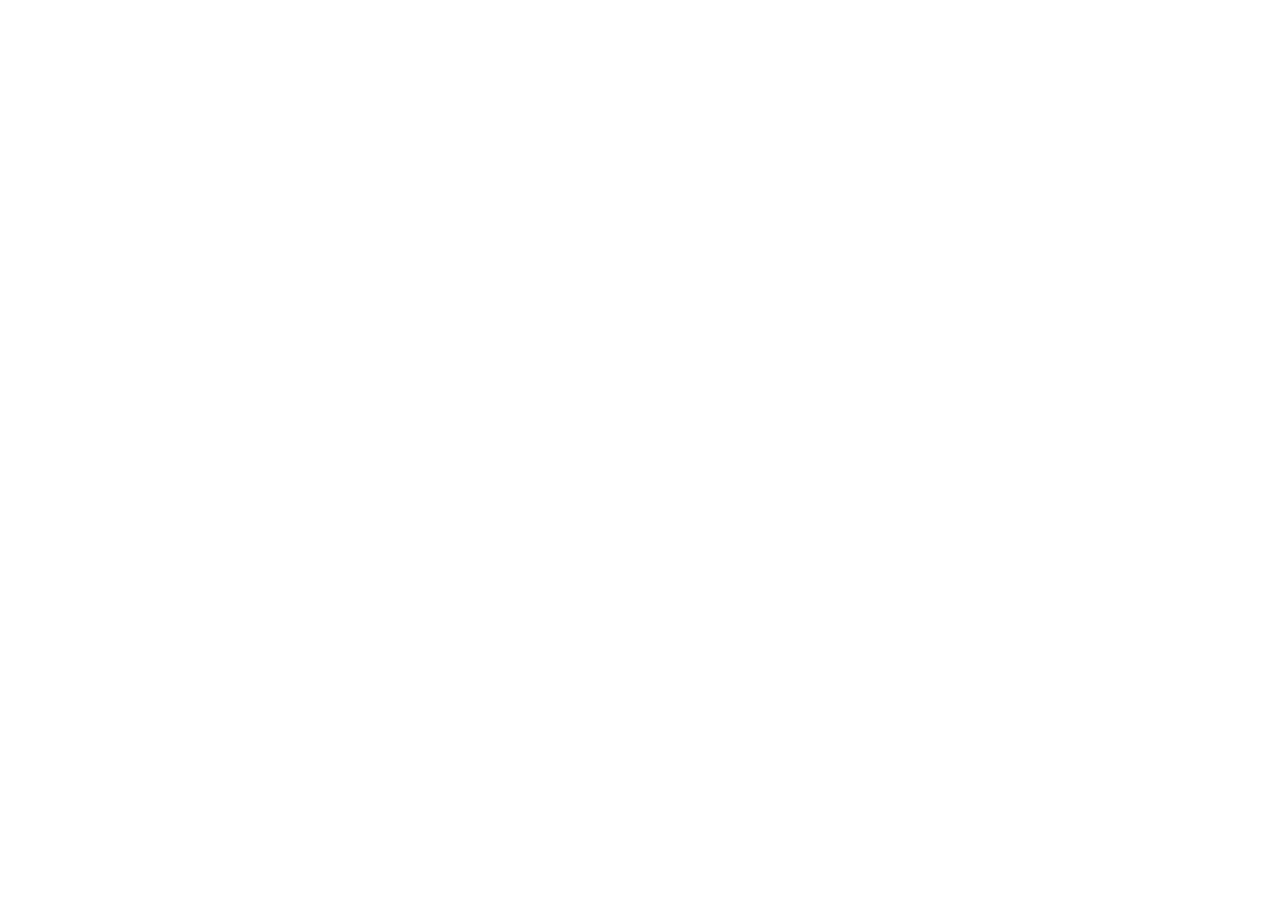
==== index.html @ 42cfa44c "primeiro commit" ====
<!DOCTYPE html>
<html lang="en">

<head>
    <meta charset="UTF-8">
    <meta name="viewport" content="width=device-width, initial-scale=1.0">
    <title>Document</title>
    <link rel="stylesheet" href="style.css">
</head>

<body>



</body>

</html>
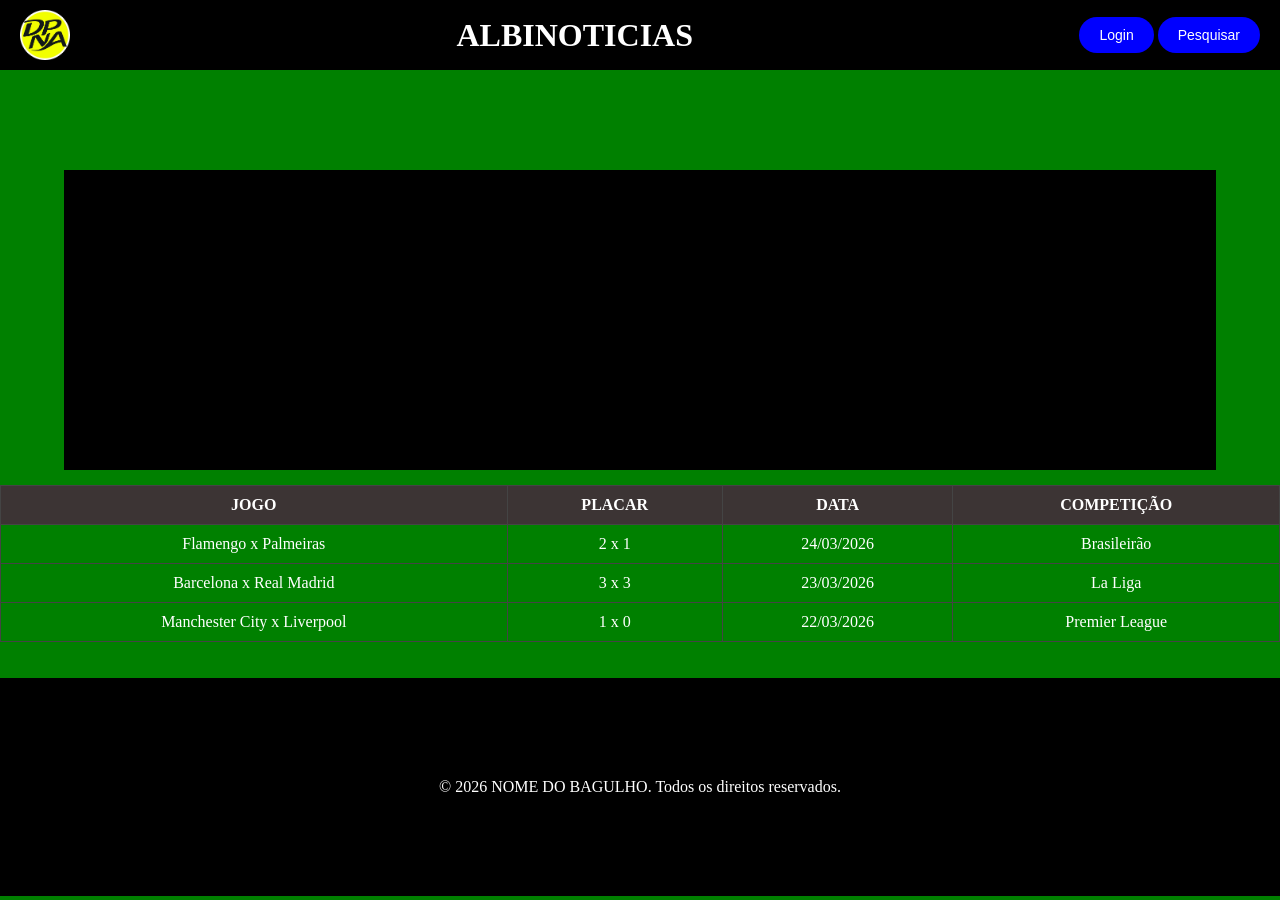
==== commit a7481af4: "Add files via upload" ====
--- a/index.html
+++ b/index.html
@@ -1,17 +1,89 @@
-<!DOCTYPE html>
-<html lang="en">
-
-<head>
-    <meta charset="UTF-8">
-    <meta name="viewport" content="width=device-width, initial-scale=1.0">
-    <title>Document</title>
-    <link rel="stylesheet" href="style.css">
-</head>
-
-<body>
-
-
-
-</body>
-
+<!DOCTYPE html>
+<html lang="pt-br">
+
+<head>
+    <meta charset="UTF-8">
+    <meta name="viewport" content="width=device-width, initial-scale=1.0">
+    <title>Inicio / ALBINOTICIAS</title>
+    <link rel="stylesheet" href="style.css">
+</head>
+
+<body>
+
+    <div class="container">
+        <img src="logoDPNA.png" alt="Logo">
+        <h1 style="color: white;">
+            ALBINOTICIAS
+        </h1>
+
+        <div class="btLogin">
+            <input class="login" type="button" value="Login" onclick="window.location.href = 'login.html'">
+            <input class="login" type="button" value="Pesquisar" onclick="window.location.href = 'pesq.html'">
+        </div>
+    </div>
+
+    <center>
+        <div class="bannerInicio"></div>
+
+        <div style="display: none;" class="videosPrev">
+            <ul>
+                <a href="" target="_blank">
+                    <img src="" alt="Video 1">
+                    <p>Video 1</p>
+                </a>
+            </ul>
+            <ul>
+                <a href="" target="_blank">
+                    <img src="" alt="Video 2">
+                    <p>Video 2</p>
+                </a>
+            </ul>
+            <ul>
+                <a href="" target="_blank">
+                    <img src="" alt="Video 3">
+                    <p>Video 3</p>
+                </a>
+            </ul>
+        </div>
+
+        <div class="coment"></div>
+
+        <table>
+            <thead>
+                <tr style="background-color: #3c3434;">
+                    <th class="tabela">JOGO</th>
+                    <th class="tabela">PLACAR</th>
+                    <th class="tabela">DATA</th>
+                    <th class="tabela">COMPETIÇÃO</th>
+                </tr>
+            </thead>
+            <tbody>
+                <tr>
+                    <td class="tabela">Flamengo x Palmeiras</td>
+                    <td class="tabela">2 x 1</td>
+                    <td class="tabela">24/03/2026</td>
+                    <td class="tabela">Brasileirão</td>
+                </tr>
+                <tr>
+                    <td class="tabela">Barcelona x Real Madrid</td>
+                    <td class="tabela">3 x 3</td>
+                    <td class="tabela">23/03/2026</td>
+                    <td class="tabela">La Liga</td>
+                </tr>
+                <tr>
+                    <td class="tabela">Manchester City x Liverpool</td>
+                    <td class="tabela">1 x 0</td>
+                    <td class="tabela">22/03/2026</td>
+                    <td class="tabela">Premier League</td>
+                </tr>
+            </tbody>
+        </table>
+        <br><br>
+        <footer>
+            <p>&copy; 2026 NOME DO BAGULHO. Todos os direitos reservados.</p>
+        </footer>
+    </center>
+
+</body>
+
 </html>
--- a/style.css
+++ b/style.css
@@ -0,0 +1,77 @@
+html {
+    background-color: green;
+}
+
+.container {
+    width: 100%;
+    background-color: black;
+    display: flex;
+    align-items: center;
+    justify-content: space-between;
+    padding: 10px 20px;
+    box-sizing: border-box;
+}
+
+.container img {
+    height: 50px;
+}
+
+.login {
+    background-color: blue;
+    color: white;
+    border: none;
+    border-radius: 20px;
+    padding: 10px 20px;
+    cursor: pointer;
+    font-size: 14px;
+}
+
+.login:hover {
+    background-color: rgb(0, 0, 0);
+}
+
+.bannerInicio {
+    width: 90%;
+    height: 300px;
+    background-image: url('testeBanner.png');
+    background-size: cover;
+    margin-top: 100px;
+}
+
+.videosPrev {
+    width: 90%;
+    display: flex;
+    gap: 20px;
+    margin: 20px auto;
+}
+
+.usuaSugest {
+    width: 90%;
+    display: flex;
+    gap: 20px;
+    margin: 20px auto;
+}
+
+table {
+    color: white;
+    width: 100%;
+    border-collapse: collapse;
+    text-align: center;
+    margin-top: 15px;
+}
+
+.tabela {
+    padding: 10px;
+    border: 1px solid #444;
+}
+
+footer {
+    background-color: black;
+    color: white;
+    text-align: center;
+    padding: 100px 0;
+}
+
+* {
+    margin: 0;
+}
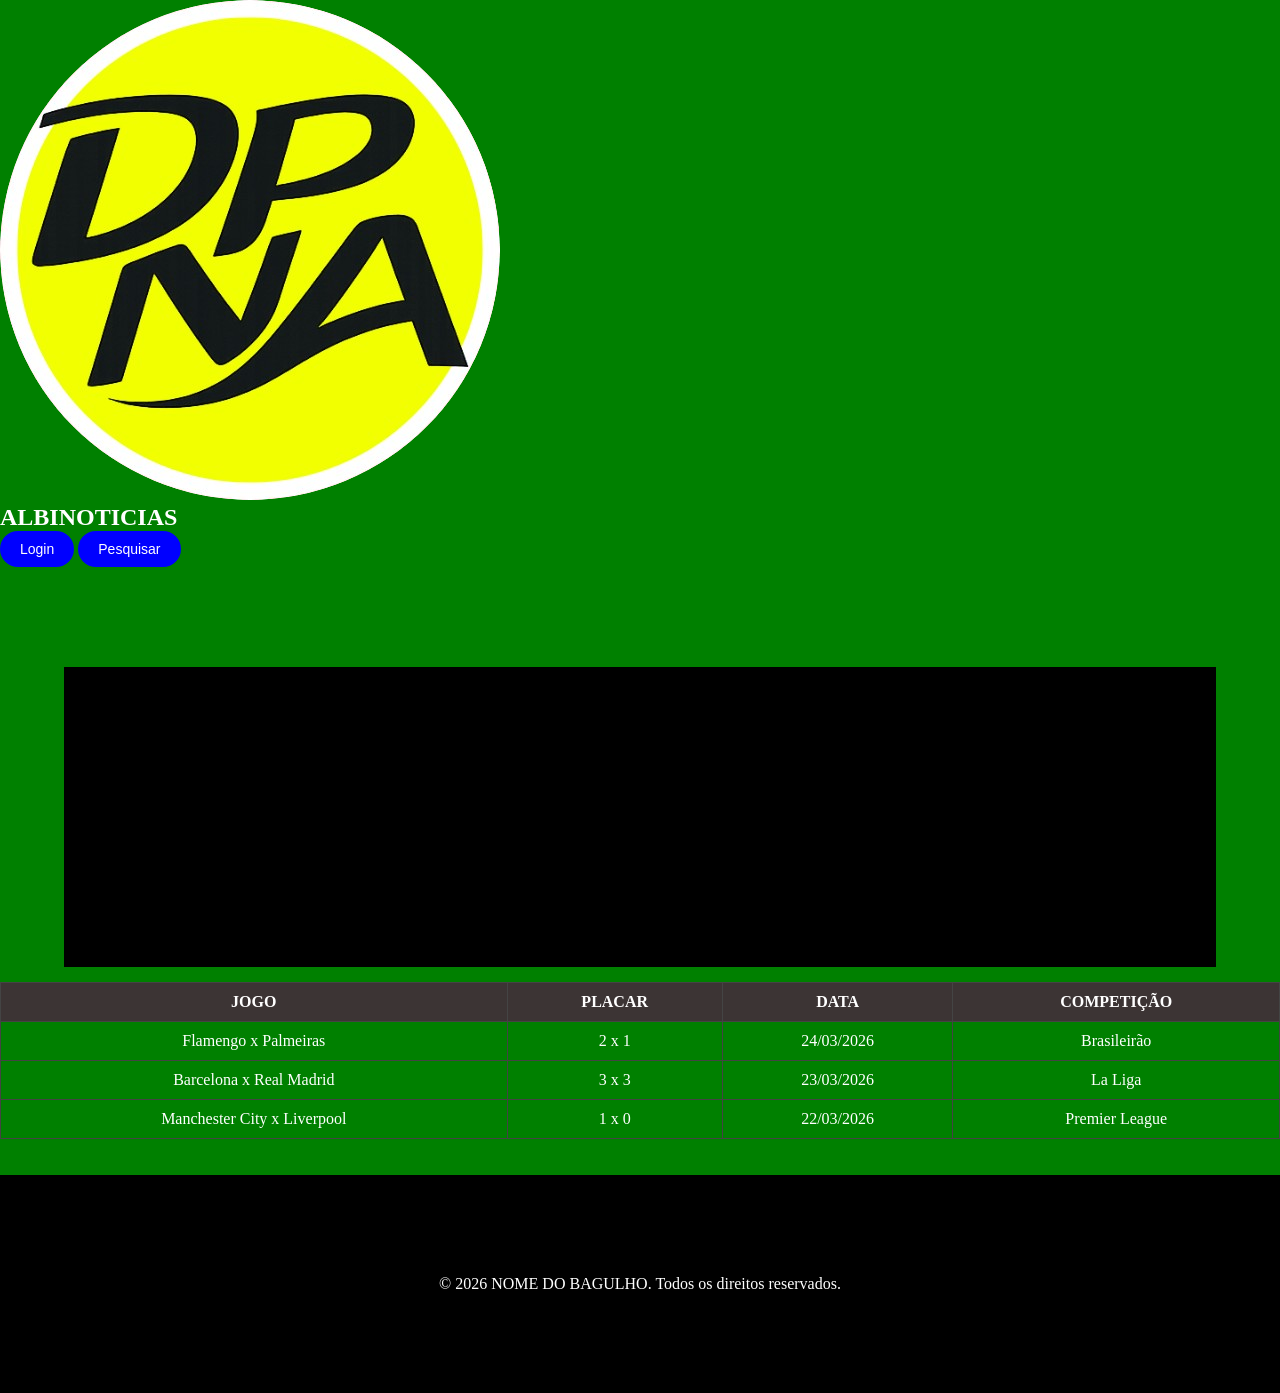
==== commit c576c706: "Update index.html Atualização: Atividade 5" ====
--- a/index.html
+++ b/index.html
@@ -10,7 +10,7 @@
 
 <body>
 
-    <div class="container">
+    <nav>
         <img src="logoDPNA.png" alt="Logo">
         <h1 style="color: white;">
             ALBINOTICIAS
@@ -20,70 +20,77 @@
             <input class="login" type="button" value="Login" onclick="window.location.href = 'login.html'">
             <input class="login" type="button" value="Pesquisar" onclick="window.location.href = 'pesq.html'">
         </div>
-    </div>
+    </nav>
 
     <center>
-        <div class="bannerInicio"></div>
+        <main>
+            <div class="bannerInicio"></div>
 
-        <div style="display: none;" class="videosPrev">
-            <ul>
-                <a href="" target="_blank">
-                    <img src="" alt="Video 1">
-                    <p>Video 1</p>
-                </a>
-            </ul>
-            <ul>
-                <a href="" target="_blank">
-                    <img src="" alt="Video 2">
-                    <p>Video 2</p>
-                </a>
-            </ul>
-            <ul>
-                <a href="" target="_blank">
-                    <img src="" alt="Video 3">
-                    <p>Video 3</p>
-                </a>
-            </ul>
-        </div>
+            <div style="display: none;" class="videosPrev">
+                <ul>
+                    <a href="" target="_blank">
+                        <img src="" alt="Video 1">
+                        <p>Video 1</p>
+                    </a>
+                </ul>
+                <ul>
+                    <a href="" target="_blank">
+                        <img src="" alt="Video 2">
+                        <p>Video 2</p>
+                    </a>
+                </ul>
+                <ul>
+                    <a href="" target="_blank">
+                        <img src="" alt="Video 3">
+                        <p>Video 3</p>
+                    </a>
+                </ul>
+            </div>
 
-        <div class="coment"></div>
+            <div class="coment"></div>
 
-        <table>
-            <thead>
-                <tr style="background-color: #3c3434;">
-                    <th class="tabela">JOGO</th>
-                    <th class="tabela">PLACAR</th>
-                    <th class="tabela">DATA</th>
-                    <th class="tabela">COMPETIÇÃO</th>
-                </tr>
-            </thead>
-            <tbody>
-                <tr>
-                    <td class="tabela">Flamengo x Palmeiras</td>
-                    <td class="tabela">2 x 1</td>
-                    <td class="tabela">24/03/2026</td>
-                    <td class="tabela">Brasileirão</td>
-                </tr>
-                <tr>
-                    <td class="tabela">Barcelona x Real Madrid</td>
-                    <td class="tabela">3 x 3</td>
-                    <td class="tabela">23/03/2026</td>
-                    <td class="tabela">La Liga</td>
-                </tr>
-                <tr>
-                    <td class="tabela">Manchester City x Liverpool</td>
-                    <td class="tabela">1 x 0</td>
-                    <td class="tabela">22/03/2026</td>
-                    <td class="tabela">Premier League</td>
-                </tr>
-            </tbody>
-        </table>
+            <table>
+                <thead>
+                    <tr style="background-color: #3c3434;">
+                        <th class="tabela">JOGO</th>
+                        <th class="tabela">PLACAR</th>
+                        <th class="tabela">DATA</th>
+                        <th class="tabela">COMPETIÇÃO</th>
+                    </tr>
+                </thead>
+
+                <tbody>
+                    <tr>
+                        <td class="tabela">Flamengo x Palmeiras</td>
+                        <td class="tabela">2 x 1</td>
+                        <td class="tabela">24/03/2026</td>
+                        <td class="tabela">Brasileirão</td>
+                    </tr>
+                    <tr>
+                        <td class="tabela">Barcelona x Real Madrid</td>
+                        <td class="tabela">3 x 3</td>
+                        <td class="tabela">23/03/2026</td>
+                        <td class="tabela">La Liga</td>
+                    </tr>
+                    <tr>
+                        <td class="tabela">Manchester City x Liverpool</td>
+                        <td class="tabela">1 x 0</td>
+                        <td class="tabela">22/03/2026</td>
+                        <td class="tabela">Premier League</td>
+                    </tr>
+                </tbody>
+            </table>
+
+        </main>
+
         <br><br>
+
         <footer>
             <p>&copy; 2026 NOME DO BAGULHO. Todos os direitos reservados.</p>
         </footer>
+
     </center>
 
 </body>
 
-</html>+</html>
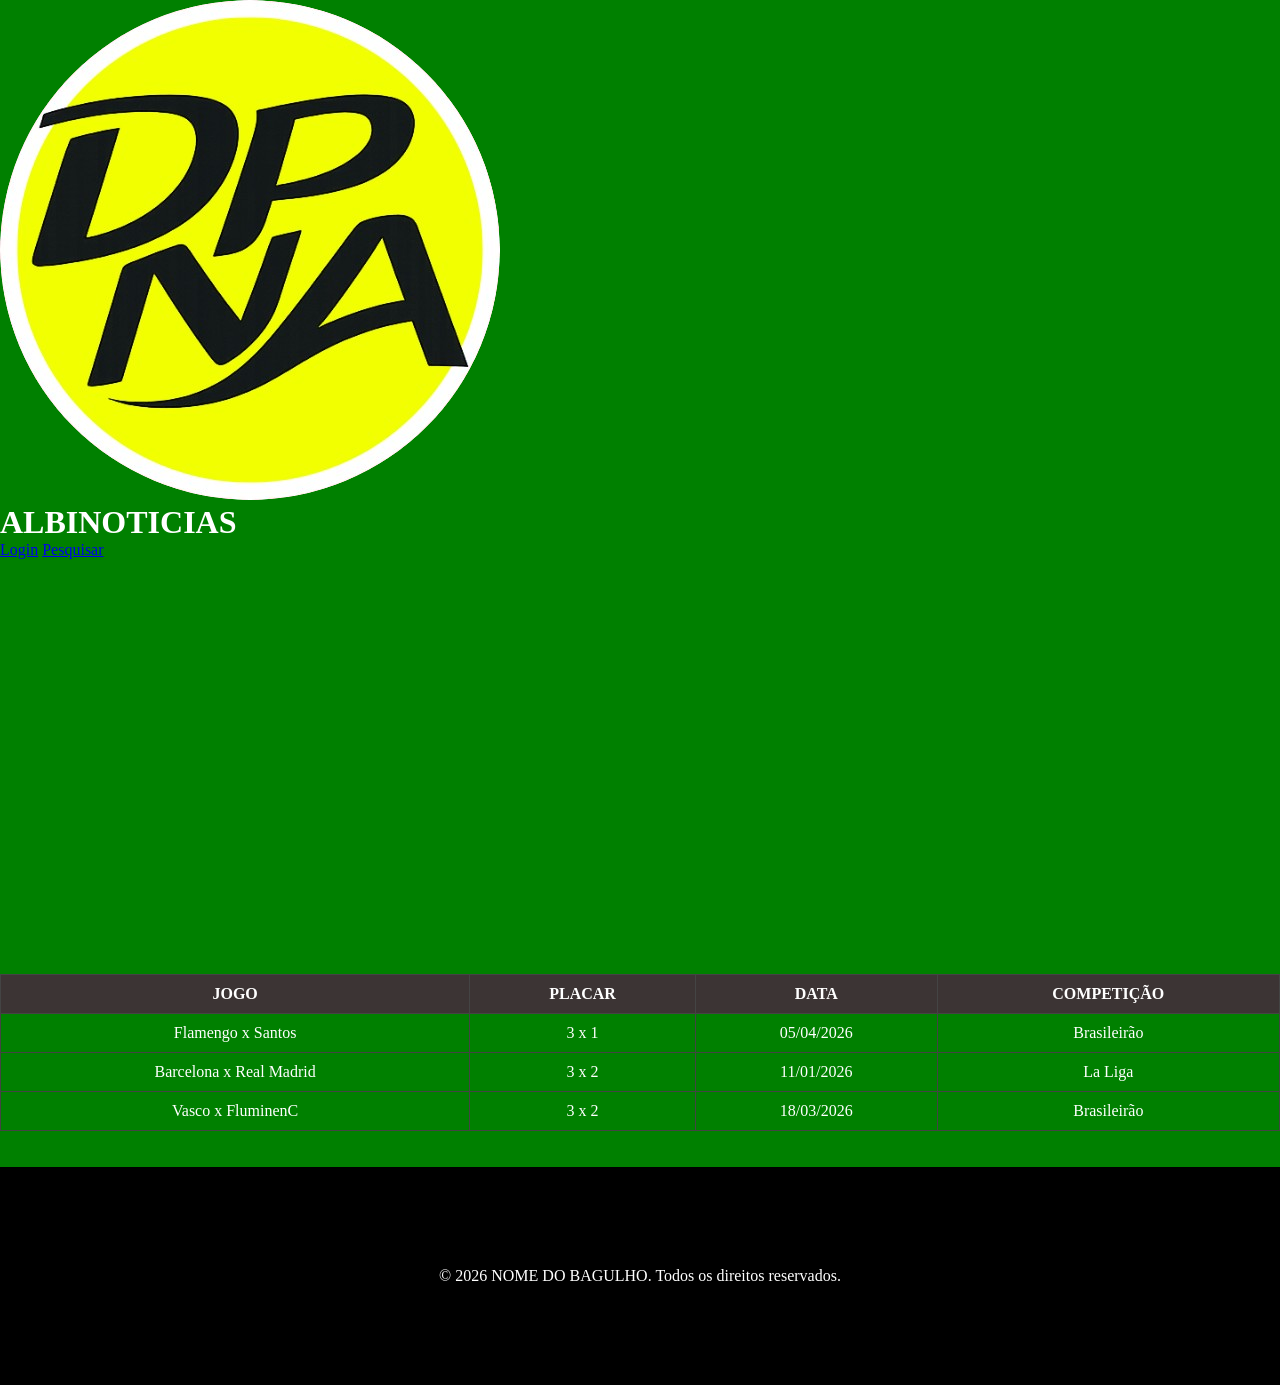
==== commit 90b63bd1: "Update index.html Atualização relacionada ao mini-projeto 1" ====
--- a/index.html
+++ b/index.html
@@ -10,41 +10,41 @@
 
 <body>
 
-    <nav>
+    <header>
         <img src="logoDPNA.png" alt="Logo">
         <h1 style="color: white;">
             ALBINOTICIAS
         </h1>
 
-        <div class="btLogin">
-            <input class="login" type="button" value="Login" onclick="window.location.href = 'login.html'">
-            <input class="login" type="button" value="Pesquisar" onclick="window.location.href = 'pesq.html'">
-        </div>
-    </nav>
+        <nav>
+            <a href="login.html">Login</a>
+            <a href="pesq.html">Pesquisar</a>
+        </nav>
+    </header>
 
     <center>
         <main>
             <div class="bannerInicio"></div>
 
             <div style="display: none;" class="videosPrev">
-                <ul>
+                <ol>
                     <a href="" target="_blank">
                         <img src="" alt="Video 1">
                         <p>Video 1</p>
                     </a>
-                </ul>
-                <ul>
+                </ol>
+                <ol>
                     <a href="" target="_blank">
                         <img src="" alt="Video 2">
                         <p>Video 2</p>
                     </a>
-                </ul>
-                <ul>
+                </ol>
+                <ol>
                     <a href="" target="_blank">
                         <img src="" alt="Video 3">
                         <p>Video 3</p>
                     </a>
-                </ul>
+                </ol>
             </div>
 
             <div class="coment"></div>
@@ -61,22 +61,22 @@
 
                 <tbody>
                     <tr>
-                        <td class="tabela">Flamengo x Palmeiras</td>
-                        <td class="tabela">2 x 1</td>
-                        <td class="tabela">24/03/2026</td>
+                        <td class="tabela">Flamengo x Santos</td>
+                        <td class="tabela">3 x 1</td>
+                        <td class="tabela">05/04/2026</td>
                         <td class="tabela">Brasileirão</td>
                     </tr>
                     <tr>
                         <td class="tabela">Barcelona x Real Madrid</td>
-                        <td class="tabela">3 x 3</td>
-                        <td class="tabela">23/03/2026</td>
+                        <td class="tabela">3 x 2</td>
+                        <td class="tabela">11/01/2026</td>
                         <td class="tabela">La Liga</td>
                     </tr>
                     <tr>
-                        <td class="tabela">Manchester City x Liverpool</td>
-                        <td class="tabela">1 x 0</td>
-                        <td class="tabela">22/03/2026</td>
-                        <td class="tabela">Premier League</td>
+                        <td class="tabela">Vasco x FluminenC</td>
+                        <td class="tabela">3 x 2</td>
+                        <td class="tabela">18/03/2026</td>
+                        <td class="tabela">Brasileirão</td>
                     </tr>
                 </tbody>
             </table>
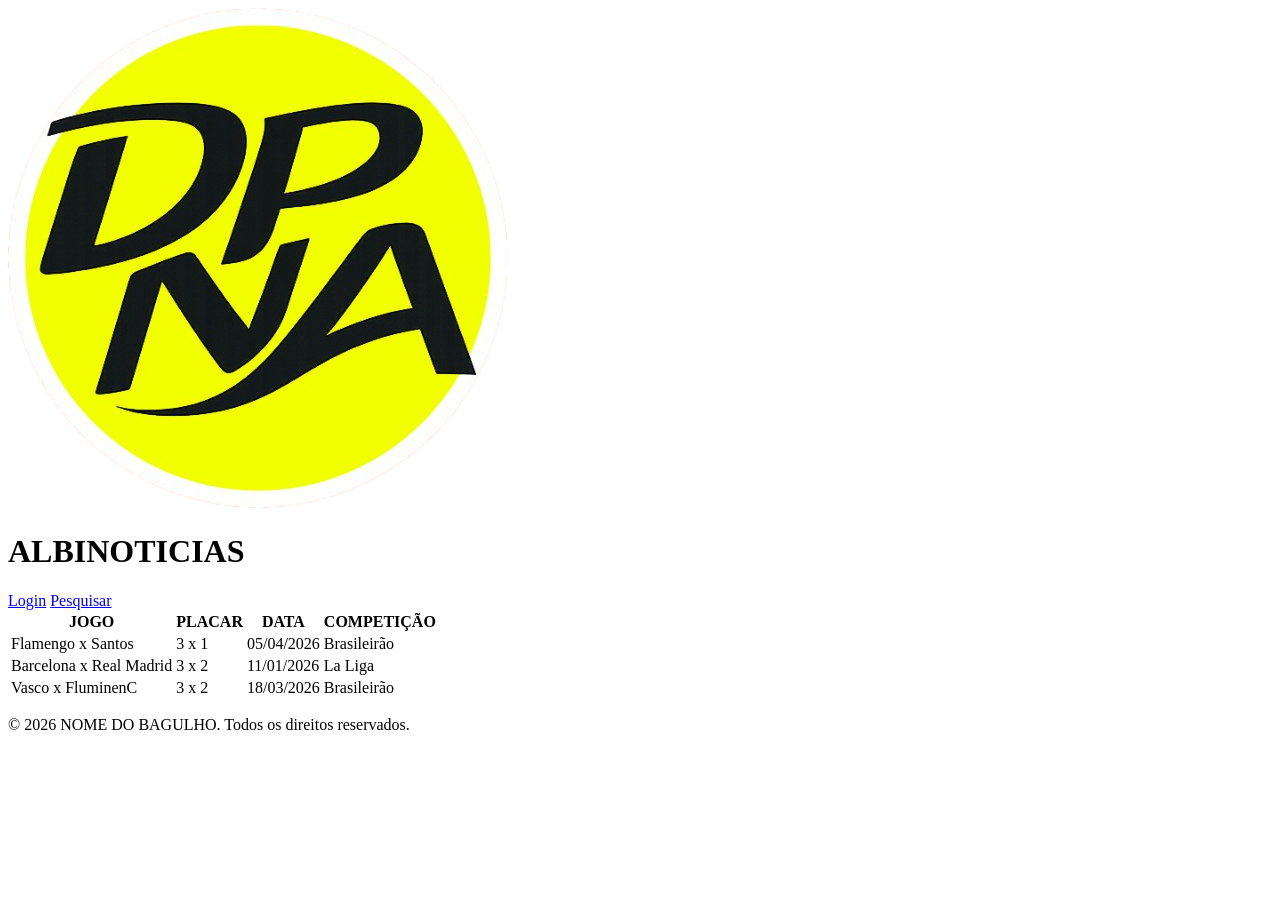
==== commit 2979f29c: "Update index.html Atualização voltada para a organização e otimização do código." ====
--- a/index.html
+++ b/index.html
@@ -5,91 +5,59 @@
     <meta charset="UTF-8">
     <meta name="viewport" content="width=device-width, initial-scale=1.0">
     <title>Inicio / ALBINOTICIAS</title>
-    <link rel="stylesheet" href="style.css">
+    <link rel="stylesheet" href="/CSS/style.css">
 </head>
 
 <body>
 
     <header>
         <img src="logoDPNA.png" alt="Logo">
-        <h1 style="color: white;">
+        <h1>
             ALBINOTICIAS
         </h1>
 
         <nav>
-            <a href="login.html">Login</a>
-            <a href="pesq.html">Pesquisar</a>
+            <a href="/HTML/login.html">Login</a>
+            <a href="/HTML/pesq.html">Pesquisar</a>
         </nav>
     </header>
 
-    <center>
-        <main>
-            <div class="bannerInicio"></div>
+    <main>
+        <div class="bannerInicio"></div>
 
-            <div style="display: none;" class="videosPrev">
-                <ol>
-                    <a href="" target="_blank">
-                        <img src="" alt="Video 1">
-                        <p>Video 1</p>
-                    </a>
-                </ol>
-                <ol>
-                    <a href="" target="_blank">
-                        <img src="" alt="Video 2">
-                        <p>Video 2</p>
-                    </a>
-                </ol>
-                <ol>
-                    <a href="" target="_blank">
-                        <img src="" alt="Video 3">
-                        <p>Video 3</p>
-                    </a>
-                </ol>
-            </div>
+        <div class="coment"></div>
 
-            <div class="coment"></div>
+        <table>
+            <tr class="tituloTabela">
+                <th class="tabela">JOGO</th>
+                <th class="tabela">PLACAR</th>
+                <th class="tabela">DATA</th>
+                <th class="tabela">COMPETIÇÃO</th>
+            </tr>
+            <tr>
+                <td class="tabela">Flamengo x Santos</td>
+                <td class="tabela">3 x 1</td>
+                <td class="tabela">05/04/2026</td>
+                <td class="tabela">Brasileirão</td>
+            </tr>
+            <tr>
+                <td class="tabela">Barcelona x Real Madrid</td>
+                <td class="tabela">3 x 2</td>
+                <td class="tabela">11/01/2026</td>
+                <td class="tabela">La Liga</td>
+            </tr>
+            <tr>
+                <td class="tabela">Vasco x FluminenC</td>
+                <td class="tabela">3 x 2</td>
+                <td class="tabela">18/03/2026</td>
+                <td class="tabela">Brasileirão</td>
+            </tr>
+        </table>
+    </main>
 
-            <table>
-                <thead>
-                    <tr style="background-color: #3c3434;">
-                        <th class="tabela">JOGO</th>
-                        <th class="tabela">PLACAR</th>
-                        <th class="tabela">DATA</th>
-                        <th class="tabela">COMPETIÇÃO</th>
-                    </tr>
-                </thead>
-
-                <tbody>
-                    <tr>
-                        <td class="tabela">Flamengo x Santos</td>
-                        <td class="tabela">3 x 1</td>
-                        <td class="tabela">05/04/2026</td>
-                        <td class="tabela">Brasileirão</td>
-                    </tr>
-                    <tr>
-                        <td class="tabela">Barcelona x Real Madrid</td>
-                        <td class="tabela">3 x 2</td>
-                        <td class="tabela">11/01/2026</td>
-                        <td class="tabela">La Liga</td>
-                    </tr>
-                    <tr>
-                        <td class="tabela">Vasco x FluminenC</td>
-                        <td class="tabela">3 x 2</td>
-                        <td class="tabela">18/03/2026</td>
-                        <td class="tabela">Brasileirão</td>
-                    </tr>
-                </tbody>
-            </table>
-
-        </main>
-
-        <br><br>
-
-        <footer>
-            <p>&copy; 2026 NOME DO BAGULHO. Todos os direitos reservados.</p>
-        </footer>
-
-    </center>
+    <footer>
+        <p>&copy; 2026 NOME DO BAGULHO. Todos os direitos reservados.</p>
+    </footer>
 
 </body>
 
